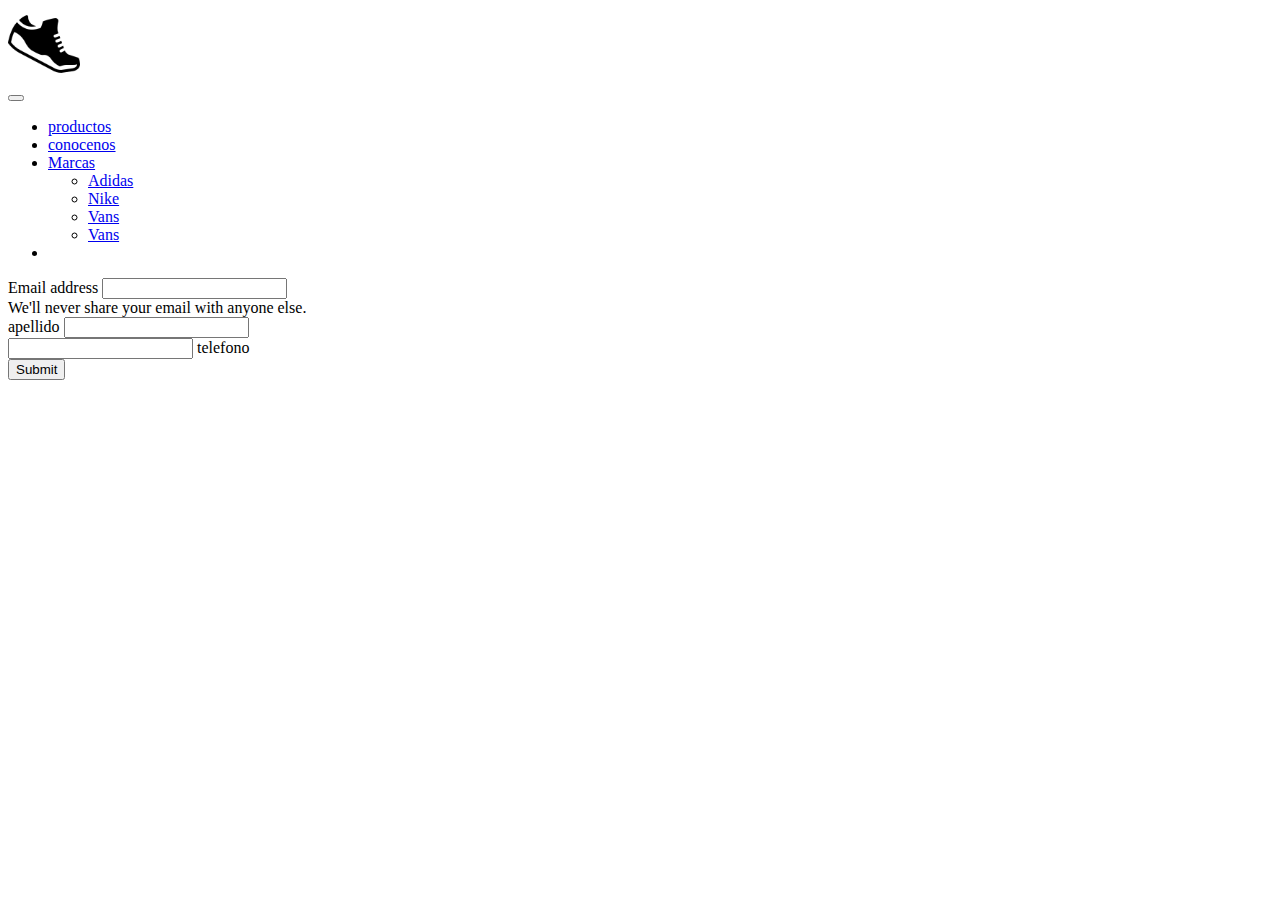
==== conocenos.html @ 06b4d964 "agrego proyecto" ====
<!DOCTYPE html>
<html lang="en">

<head>
    <meta charset="UTF-8">
    <meta http-equiv="X-UA-Compatible" content="IE=edge">
    <meta name="viewport" content="width=device-width, initial-scale=1.0">
    <link href="https://cdn.jsdelivr.net/npm/bootstrap@5.3.0/dist/css/bootstrap.min.css" rel="stylesheet"
        integrity="sha384-9ndCyUaIbzAi2FUVXJi0CjmCapSmO7SnpJef0486qhLnuZ2cdeRhO02iuK6FUUVM" crossorigin="anonymous">
    <link rel="stylesheet" href="style.css">
    <title>Document</title>
</head>

<body>
    <nav class="navbar navbar-expand-lg bg-body-tertiary">
        <a href="inicio.html"> <img class="icono " src="/img/zapato icono.png" alt=""></a>
        <div class="container-fluid">
            <a class="navbar-brand" href="#"></a>
            <button class="navbar-toggler" type="button" data-bs-toggle="collapse"
                data-bs-target="#navbarSupportedContent" aria-controls="navbarSupportedContent" aria-expanded="false"
                aria-label="Toggle navigation">
                <span class="navbar-toggler-icon"></span>
            </button>
            <div class="collapse navbar-collapse" id="navbarSupportedContent">
                <ul class="navbar-nav me-auto mb-2 mb-lg-0">
                    <li class="nav-item">
                        <a class="nav-link active" aria-current="page" href="#">productos </a>
                    </li>
                    <li class="nav-item">
                        <a class="nav-link" href="#">conocenos </a>
                    </li>
                    <li class="nav-item dropdown">
                        <a class="nav-link dropdown-toggle" href="#" role="button" data-bs-toggle="dropdown"
                            aria-expanded="false">
                            Marcas
                        </a>
                        <ul class="dropdown-menu">
                            <li><a class="dropdown-item" href="adidas.html">Adidas</a></li>
                            <li><a class="dropdown-item" href="nike.html">Nike</a></li>
                            <li><a class="dropdown-item" href="vans.html">Vans</a></li>
                            <li><a class="dropdown-item" href="productos.html">Vans</a></li>
                        </ul>
                    </li>
                    <li class="nav-item">

                    </li>
                </ul>
                <form class="d-flex" role="search">
                </form>
            </div>
        </div>
    </nav>

    <div class="container">
        <div class="row">

   
    <form>
        <div class="mb-3">
          <label for="exampleInputEmail1" class="form-label">Email address</label>
          <input type="text" class="form-control" id="exampleInputEmail1" aria-describedby="emailHelp">
          <div id="emailHelp" class="form-text">We'll never share your email with anyone else.</div>
        </div>
        <div class="mb-3">
          <label for="exampleInputPassword1" class="form-label">apellido</label>
          <input type="text" class="form-control" id="exampleInputPassword1">
        </div>
        <div class="mb-3 form-check">
          <input type="number" class="form-check-input" id="exampleCheck1">
          <label class="form-check-label" for="exampleCheck1">telefono</label>
        </div>
        <button type="submit" class="btn btn-primary">Submit</button>
      </form>
    </div>
</div>
</body>

</html>
<script src="https://cdn.jsdelivr.net/npm/bootstrap@5.3.0/dist/js/bootstrap.bundle.min.js"
    integrity="sha384-geWF76RCwLtnZ8qwWowPQNguL3RmwHVBC9FhGdlKrxdiJJigb/j/68SIy3Te4Bkz"
    crossorigin="anonymous"></script>
---- style.css ----
.icono{
 height: 8vh;
 width: 8vh;
}
.zapatos-inicio{
    height: 100vh;
    width: 220vh;
}
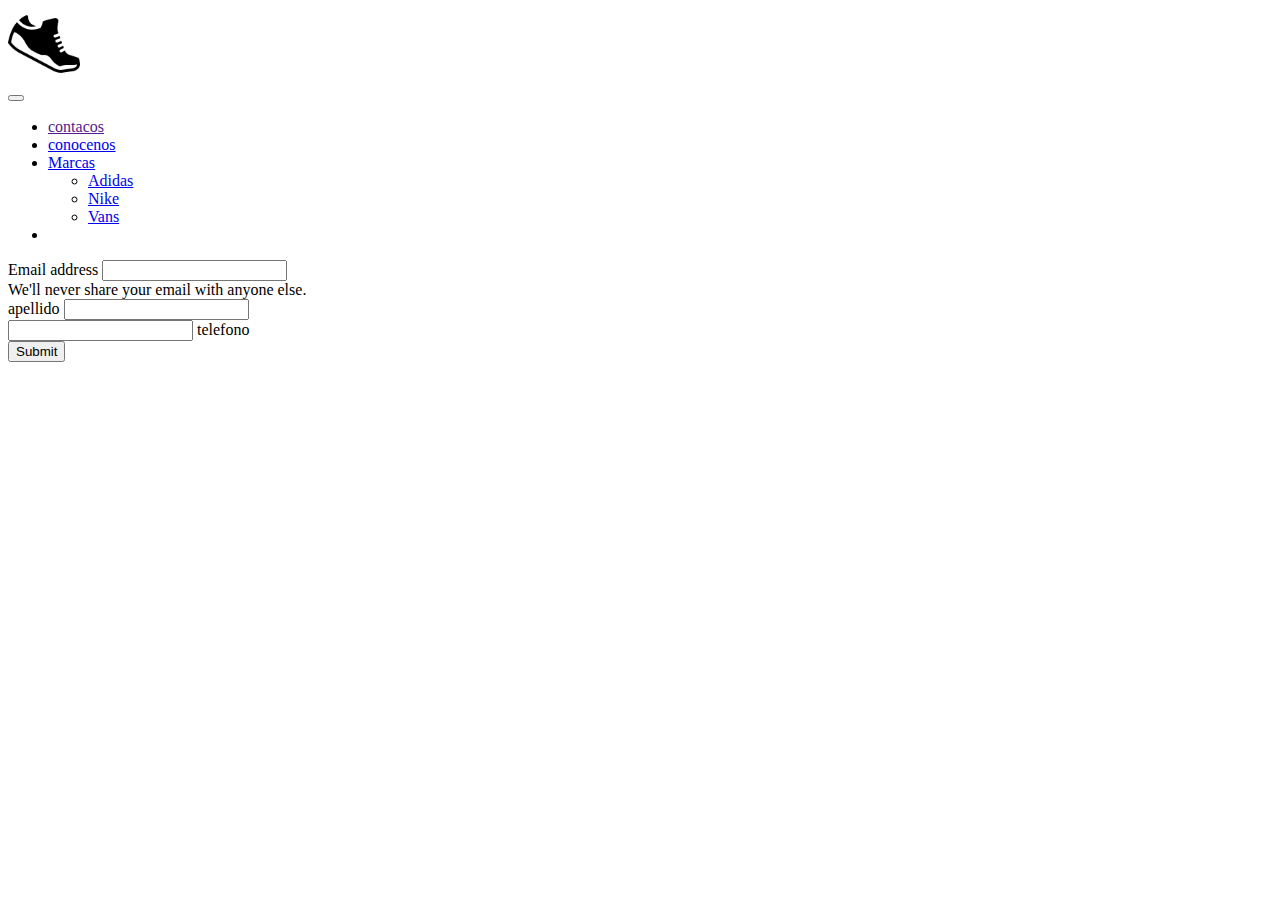
==== commit fb741697: "autoguardado" ====
--- a/conocenos.html
+++ b/conocenos.html
@@ -24,10 +24,10 @@
             <div class="collapse navbar-collapse" id="navbarSupportedContent">
                 <ul class="navbar-nav me-auto mb-2 mb-lg-0">
                     <li class="nav-item">
-                        <a class="nav-link active" aria-current="page" href="#">productos </a>
+                        <a class="nav-link" href="">contacos </a>
                     </li>
                     <li class="nav-item">
-                        <a class="nav-link" href="#">conocenos </a>
+                        <a class="nav-link" href="conocenos.html">conocenos </a>
                     </li>
                     <li class="nav-item dropdown">
                         <a class="nav-link dropdown-toggle" href="#" role="button" data-bs-toggle="dropdown"
@@ -38,7 +38,7 @@
                             <li><a class="dropdown-item" href="adidas.html">Adidas</a></li>
                             <li><a class="dropdown-item" href="nike.html">Nike</a></li>
                             <li><a class="dropdown-item" href="vans.html">Vans</a></li>
-                            <li><a class="dropdown-item" href="productos.html">Vans</a></li>
+                         
                         </ul>
                     </li>
                     <li class="nav-item">
